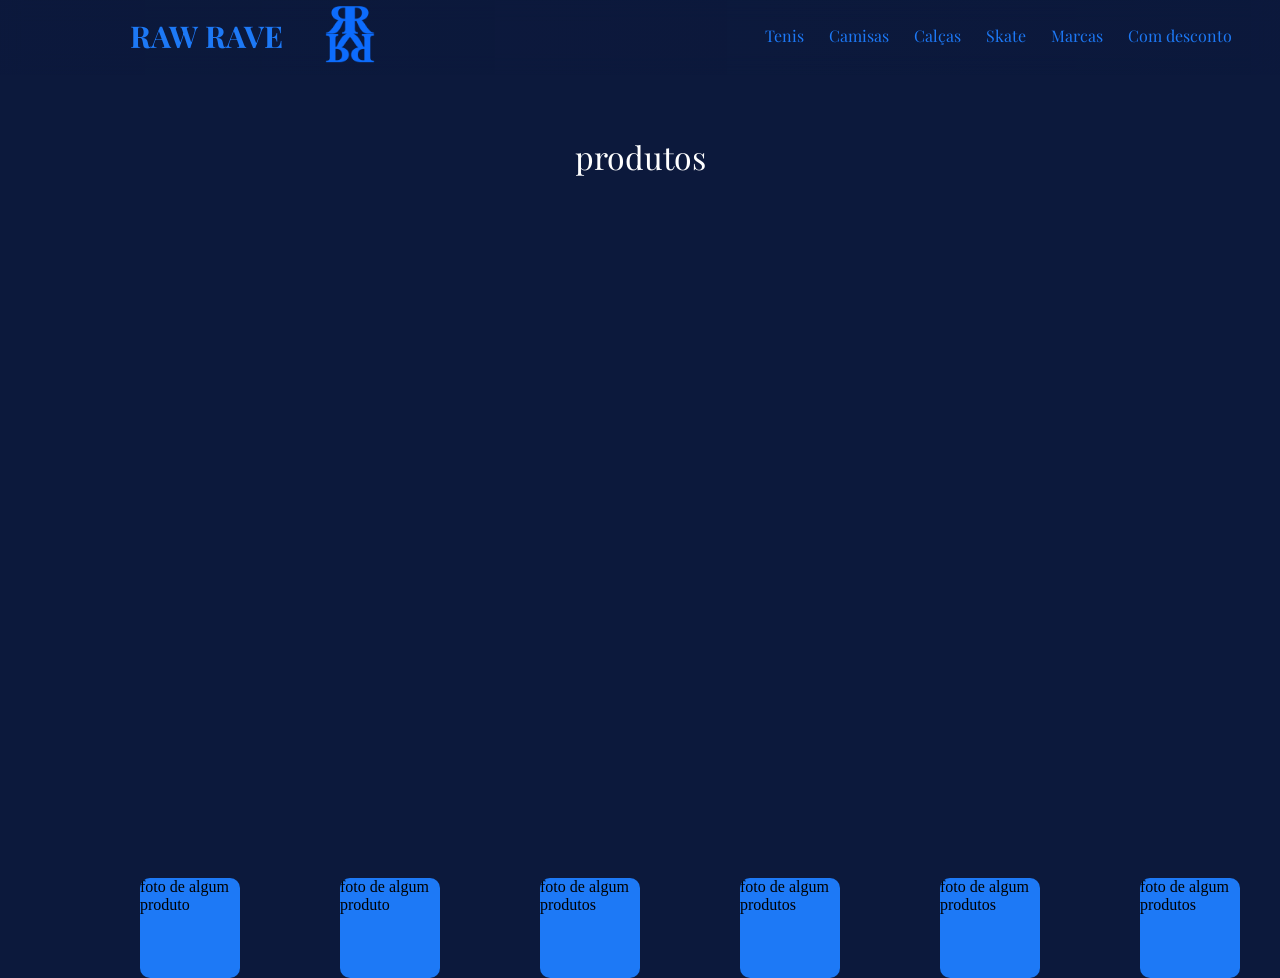
==== produtos.html @ acf43f4e "Add files via upload" ====
<!DOCTYPE html>
<html lang="en">
<head>
    <meta charset="UTF-8">
    <meta name="viewport" content="width=device-width, initial-scale=1.0">
    <title>Produtos</title>
    <link rel="stylesheet" href="figma.css">
    <link rel="preconnect" href="https://fonts.googleapis.com">
    <link rel="preconnect" href="https://fonts.gstatic.com" crossorigin>
    <link href="https://fonts.googleapis.com/css2?family=Playfair+Display:ital,wght@0,400..900;1,400..900&display=swap" rel="stylesheet">
</head>
<body>
    <header>  
        <div class="ban">
            <ul>
                <div id="raw">RAW RAVE</div>
                <img id="logo" src="ChatGPT Image 1 de jul. de 2026, 15_24_35.png" alt="">
                <li><a href="">Tenis</a></li>
                <li><a href="">Camisas</a></li>
                <li><a href="">Calças</a></li>
                <li><a href="">Skate</a></li>
                <li><a href="">Marcas</a></li>
                <li><a href="">Com desconto</a></li>
            </ul>
        </div>
    </header>

    <h1 style="color: white; font-family: 'Playfair Display', serif; text-align: center; margin-top: 60px; font-weight: normal;">produtos</h1>

    <section>
        <div id="bolas">foto de algum<br>produto</div>
        <div id="bolas">foto de algum<br>produto</div>
        <div id="bolas">foto de algum<br>produtos</div>
        <div id="bolas">foto de algum<br>produtos</div>
        <div id="bolas">foto de algum<br>produtos</div>
        <div id="bolas">foto de algum<br>produtos</div>
    </section>
</body>
</html>
---- figma.css ----
*{
    box-sizing: border-box;
    margin: 0px;
    color: ;

}

ul{
    display: flex;
    justify-content: center;
    margin-left: 700px;
 
}

li
{
    margin-top: 25px;
    list-style: none;
    margin-left: 25px;
    text-align: center;
}

a{
    text-decoration: none;
    color: #1D79F6;
    font-family: "Playfair Display", serif;
    font-size: 16px;
}

header
    {

    background: linear-gradient(to right, #0c193c73, #0c193c5d);
    display: flex;
    flex-wrap: wrap;
    height: 75px;
    backdrop-filter: blur(10px);
    
 
 
    }

    #logo{
        
        height: 100px;
        width: 100px;
        position: absolute;
        left: 300px;
        top: -12px;
    }

    #raw{
        height: 25px;
        position: absolute;
        left:130px;
        top: 16px;
        color: #1D79F6;
        font-family: "playfair display", serif;
        font-size: 30px;
        font-weight: 700;
       

    }

    #fundo{
        background-image: url(banne.png);
        width: 100%;
        height: 100%;
        object-fit: contain;
        position: absolute;
        top: 0px;
        z-index: -1;
        background-repeat: no-repeat;
        
    }

    body{
        background-color: #0C193C;
        
    }

    #bolas{
        border-radius: 10px;
        background-color: #1D79F6;
        width: 100px;
        height: 100px;
        margin-left: 100px;
        ;
        
    }
    section{
        margin-top: 700px;
        display: flex;
        justify-content: center;

    }
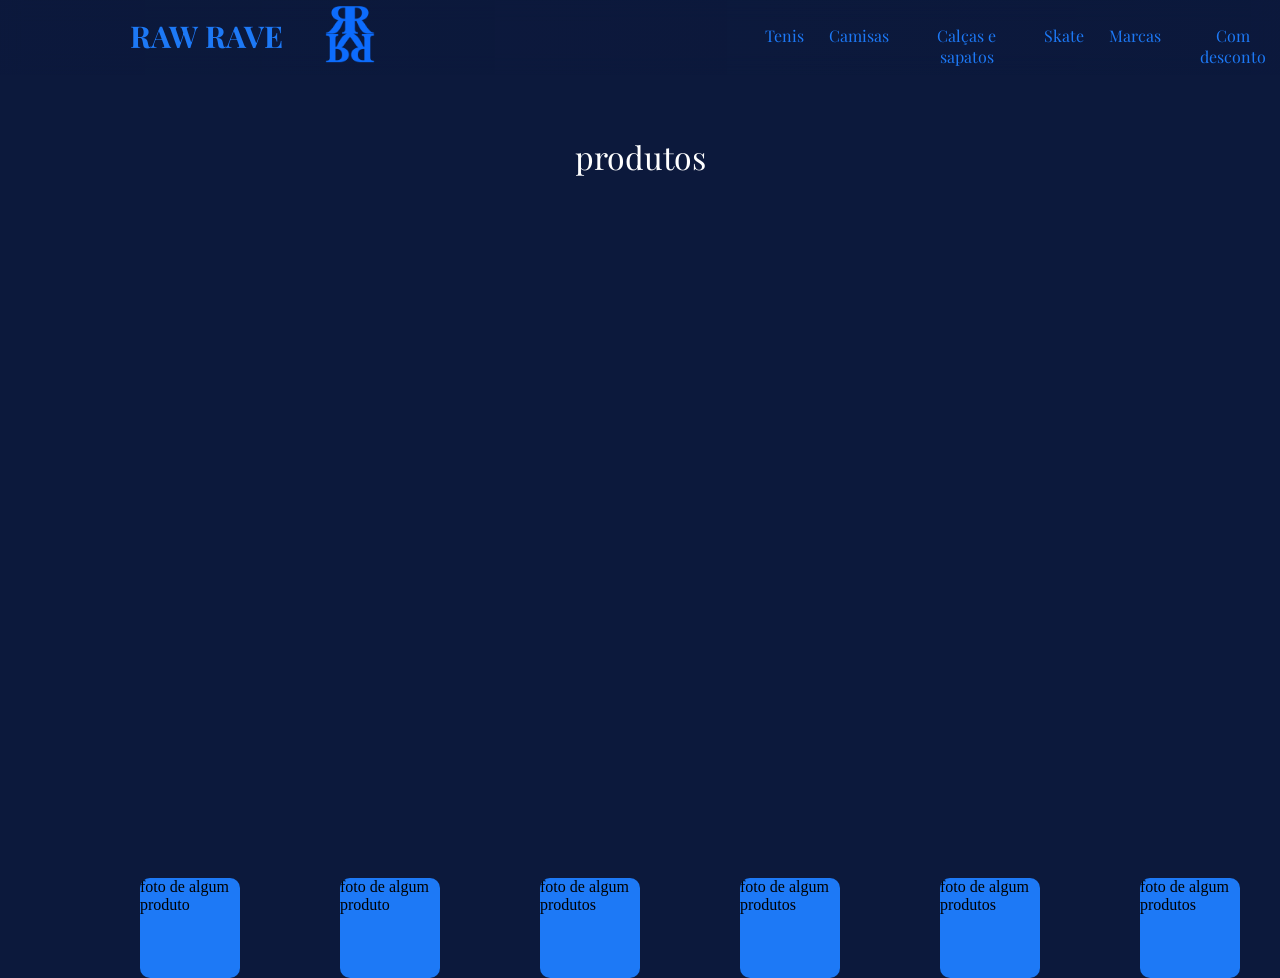
==== commit 0d0f9353: "sapatos adicionados" ====
--- a/produtos.html
+++ b/produtos.html
@@ -17,7 +17,7 @@
                 <img id="logo" src="ChatGPT Image 1 de jul. de 2026, 15_24_35.png" alt="">
                 <li><a href="">Tenis</a></li>
                 <li><a href="">Camisas</a></li>
-                <li><a href="">Calças</a></li>
+                <li><a href="">Calças e sapatos</a></li>
                 <li><a href="">Skate</a></li>
                 <li><a href="">Marcas</a></li>
                 <li><a href="">Com desconto</a></li>
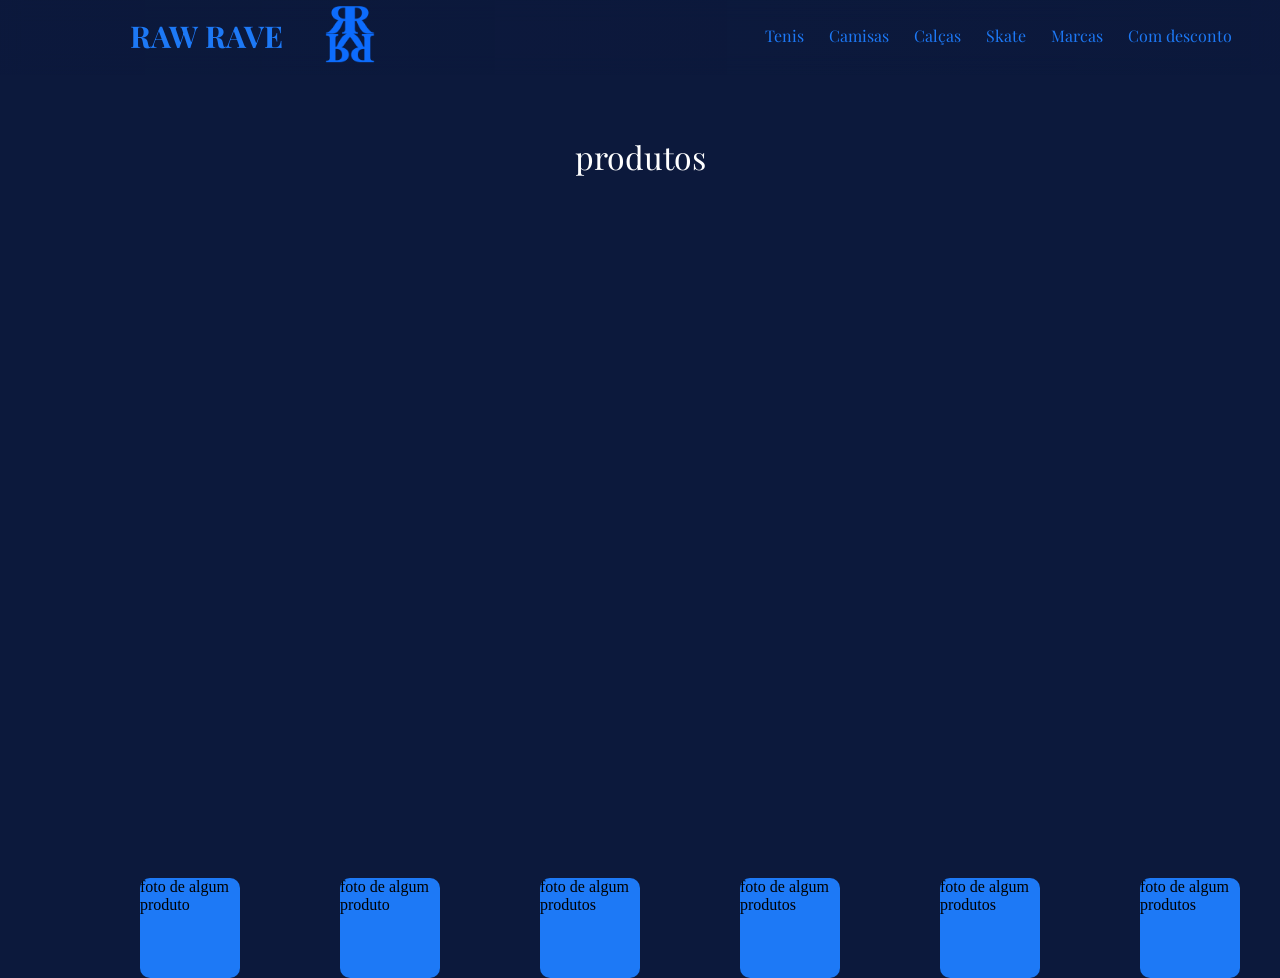
==== commit 05c25142: "sapatos removidados" ====
--- a/produtos.html
+++ b/produtos.html
@@ -17,7 +17,7 @@
                 <img id="logo" src="ChatGPT Image 1 de jul. de 2026, 15_24_35.png" alt="">
                 <li><a href="">Tenis</a></li>
                 <li><a href="">Camisas</a></li>
-                <li><a href="">Calças e sapatos</a></li>
+                <li><a href="">Calças</a></li>
                 <li><a href="">Skate</a></li>
                 <li><a href="">Marcas</a></li>
                 <li><a href="">Com desconto</a></li>
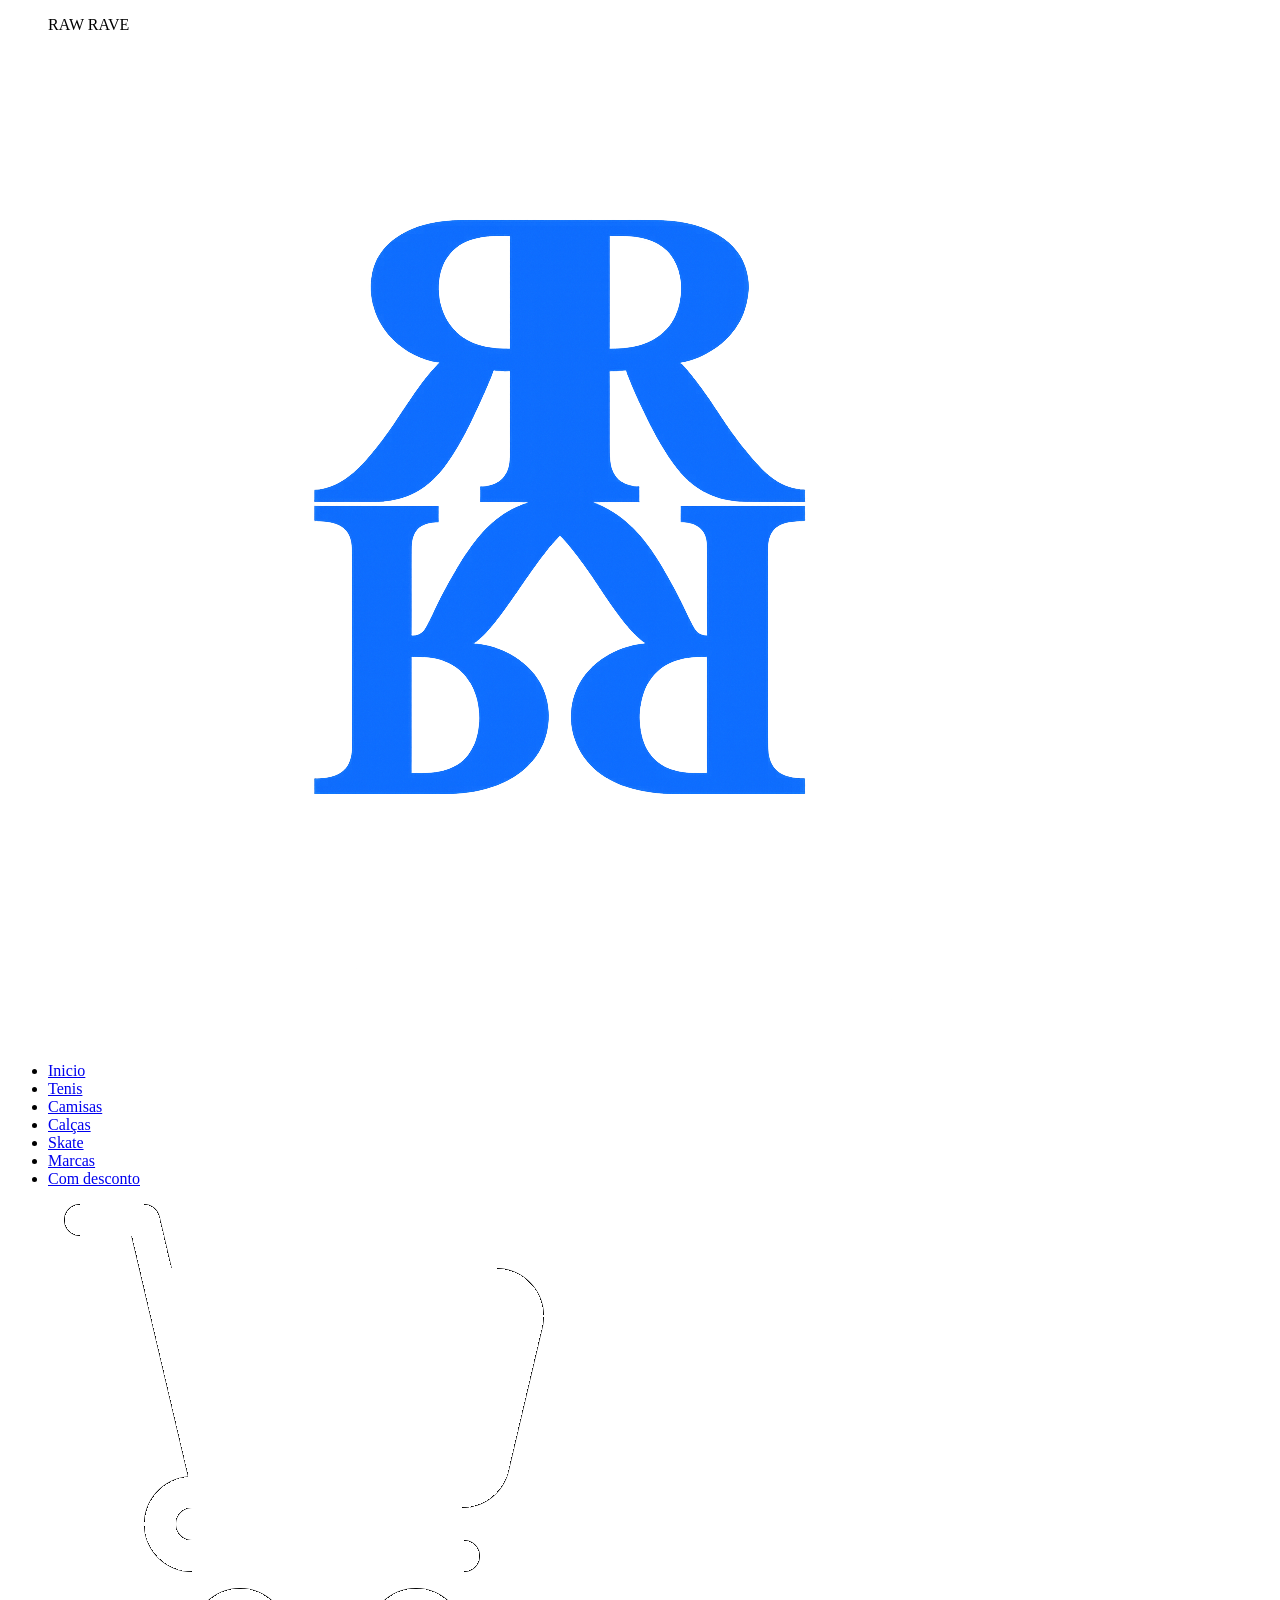
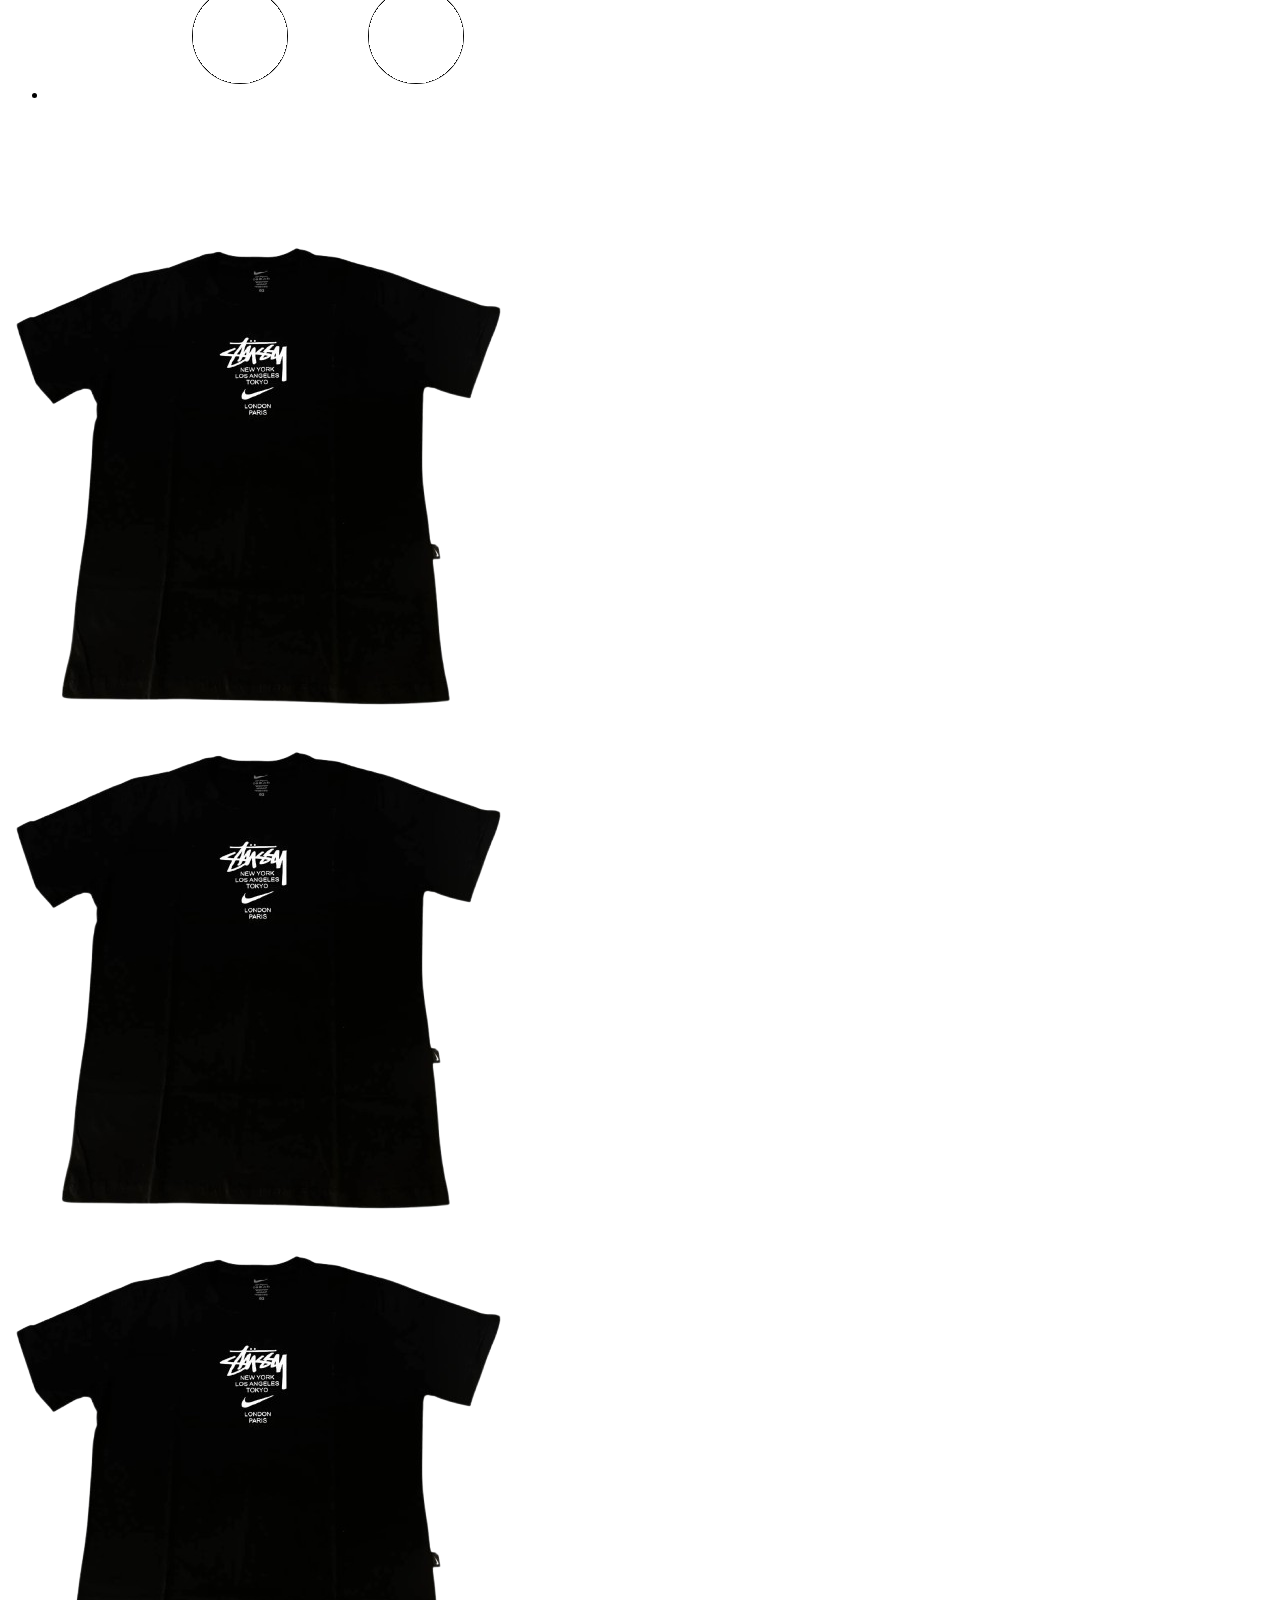
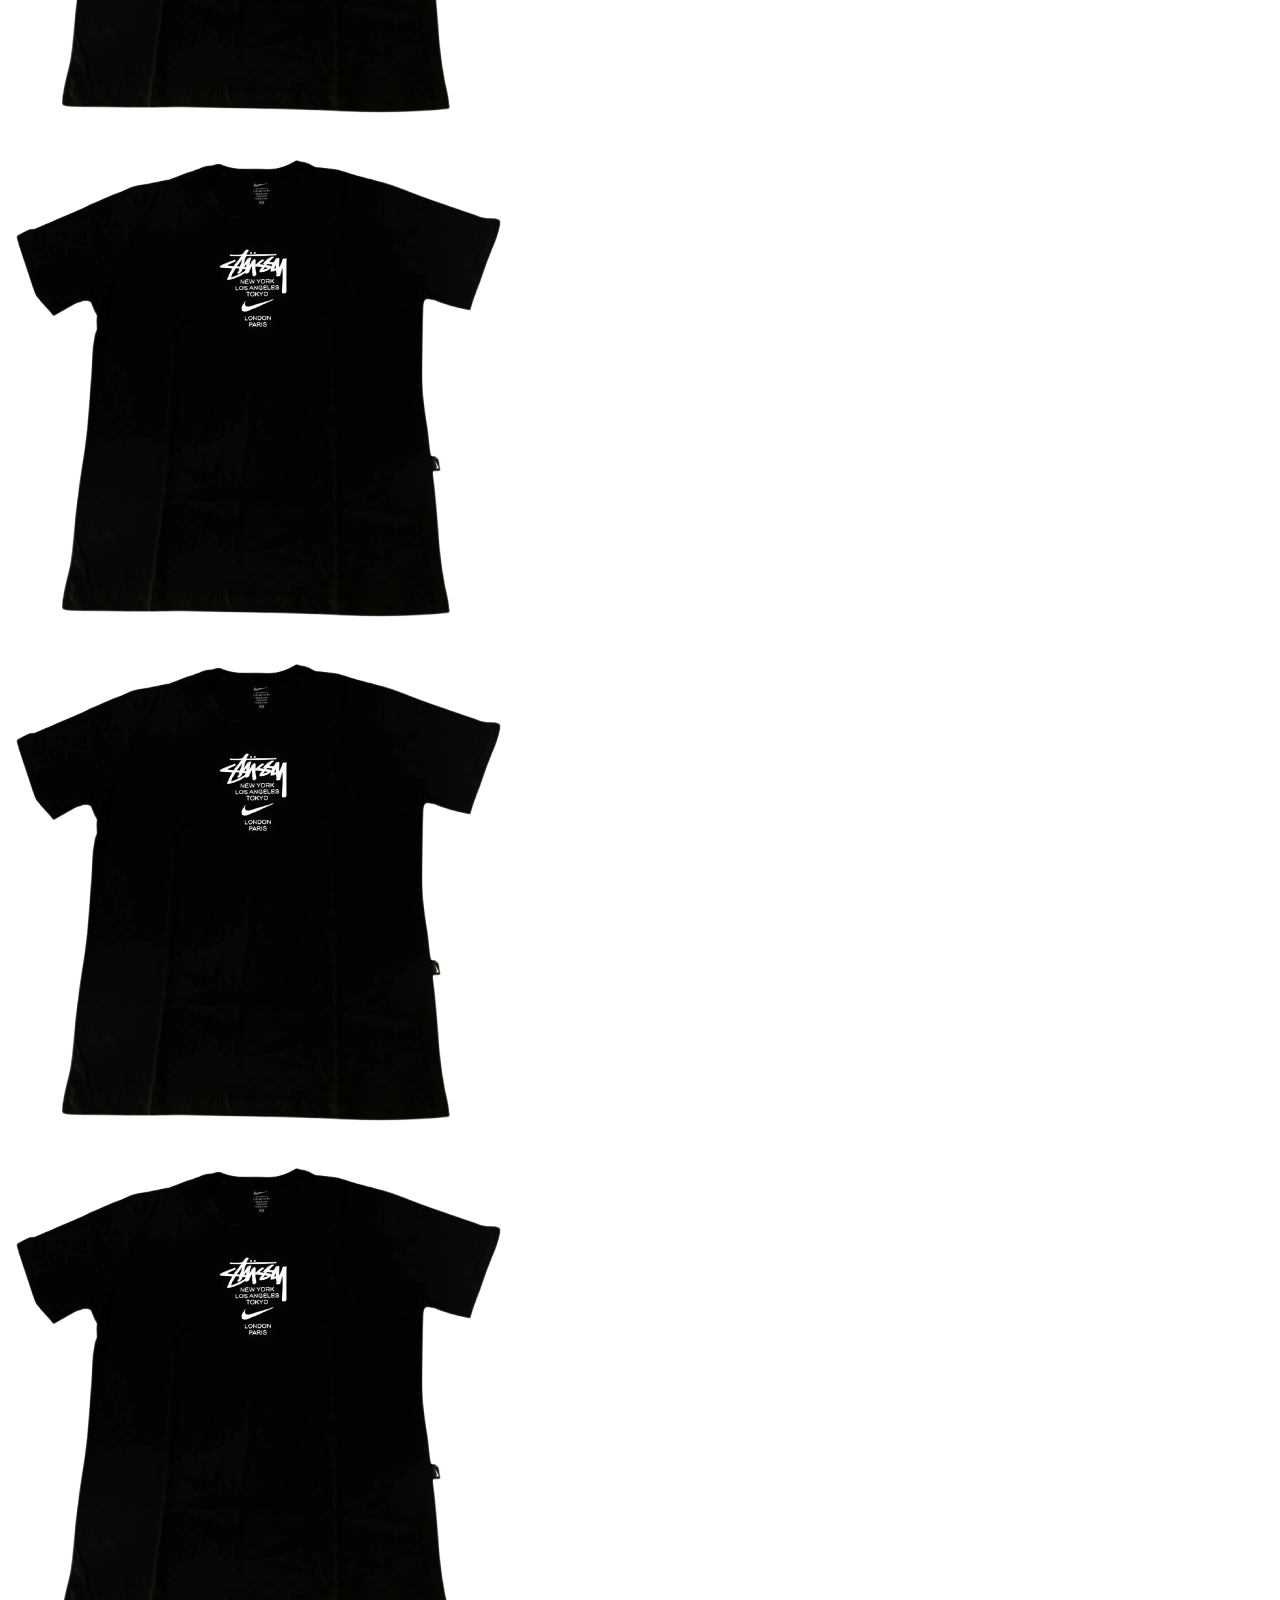
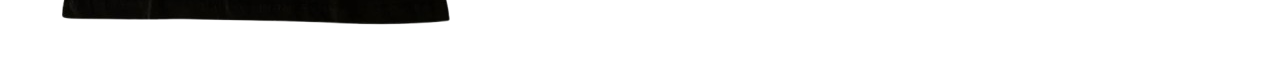
==== commit 5607dd26: "produtos.html" ====
--- a/produtos.html
+++ b/produtos.html
@@ -4,36 +4,40 @@
     <meta charset="UTF-8">
     <meta name="viewport" content="width=device-width, initial-scale=1.0">
     <title>Produtos</title>
-    <link rel="stylesheet" href="figma.css">
+    <link rel="stylesheet" href="produtos.css">
     <link rel="preconnect" href="https://fonts.googleapis.com">
     <link rel="preconnect" href="https://fonts.gstatic.com" crossorigin>
     <link href="https://fonts.googleapis.com/css2?family=Playfair+Display:ital,wght@0,400..900;1,400..900&display=swap" rel="stylesheet">
 </head>
 <body>
-    <header>  
-        <div class="ban">
-            <ul>
-                <div id="raw">RAW RAVE</div>
-                <img id="logo" src="ChatGPT Image 1 de jul. de 2026, 15_24_35.png" alt="">
-                <li><a href="">Tenis</a></li>
-                <li><a href="">Camisas</a></li>
-                <li><a href="">Calças</a></li>
-                <li><a href="">Skate</a></li>
-                <li><a href="">Marcas</a></li>
-                <li><a href="">Com desconto</a></li>
-            </ul>
-        </div>
+     <header>  <div class="ban">
+        
+        <ul>
+
+        <div id="raw">RAW RAVE</div>
+        <img id="logo" src="ChatGPT Image 1 de jul. de 2026, 15_24_35.png" alt="">
+        <li><a href="index.html">Inicio</a></li>
+        <li><a href="produtos.html">Tenis</a></li>
+        <li><a href="produtos.html">Camisas</a></li>
+        <li><a href="produtos.html">Calças</a></li>
+        <li><a href="produtos.html">Skate</a></li>
+        <li><a href="produtos.html">Marcas</a></li>
+        <li><a href="produtos.html">Com desconto</a></li>
+        <li><a href="produtos.html"><img src="carrinho.png" alt=""></a></li>
+       </ul>
+       </div>
+     
     </header>
 
     <h1 style="color: white; font-family: 'Playfair Display', serif; text-align: center; margin-top: 60px; font-weight: normal;">produtos</h1>
 
     <section>
-        <div id="bolas">foto de algum<br>produto</div>
-        <div id="bolas">foto de algum<br>produto</div>
-        <div id="bolas">foto de algum<br>produtos</div>
-        <div id="bolas">foto de algum<br>produtos</div>
-        <div id="bolas">foto de algum<br>produtos</div>
-        <div id="bolas">foto de algum<br>produtos</div>
+        <div id="bolas"><a href=""><img src="camiseta_streetwear_nike_stussy_17_1_7910abc5faf81862b99607ff28f31e91-removebg-preview.png" alt=""></a></div>
+        <div id="bolas"><a href=""><img src="camiseta_streetwear_nike_stussy_17_1_7910abc5faf81862b99607ff28f31e91-removebg-preview.png" alt=""></a></div>
+        <div id="bolas"><a href=""><img src="camiseta_streetwear_nike_stussy_17_1_7910abc5faf81862b99607ff28f31e91-removebg-preview.png" alt=""></a></div>
+        <div id="bolas"><a href=""><img src="camiseta_streetwear_nike_stussy_17_1_7910abc5faf81862b99607ff28f31e91-removebg-preview.png" alt=""></a><br></div>
+        <div id="bolas"><a href=""><img src="camiseta_streetwear_nike_stussy_17_1_7910abc5faf81862b99607ff28f31e91-removebg-preview.png" alt=""></a></div>
+        <div id="bolas"><a href=""><img src="camiseta_streetwear_nike_stussy_17_1_7910abc5faf81862b99607ff28f31e91-removebg-preview.png" alt=""></a></div>
     </section>
 </body>
 </html>
